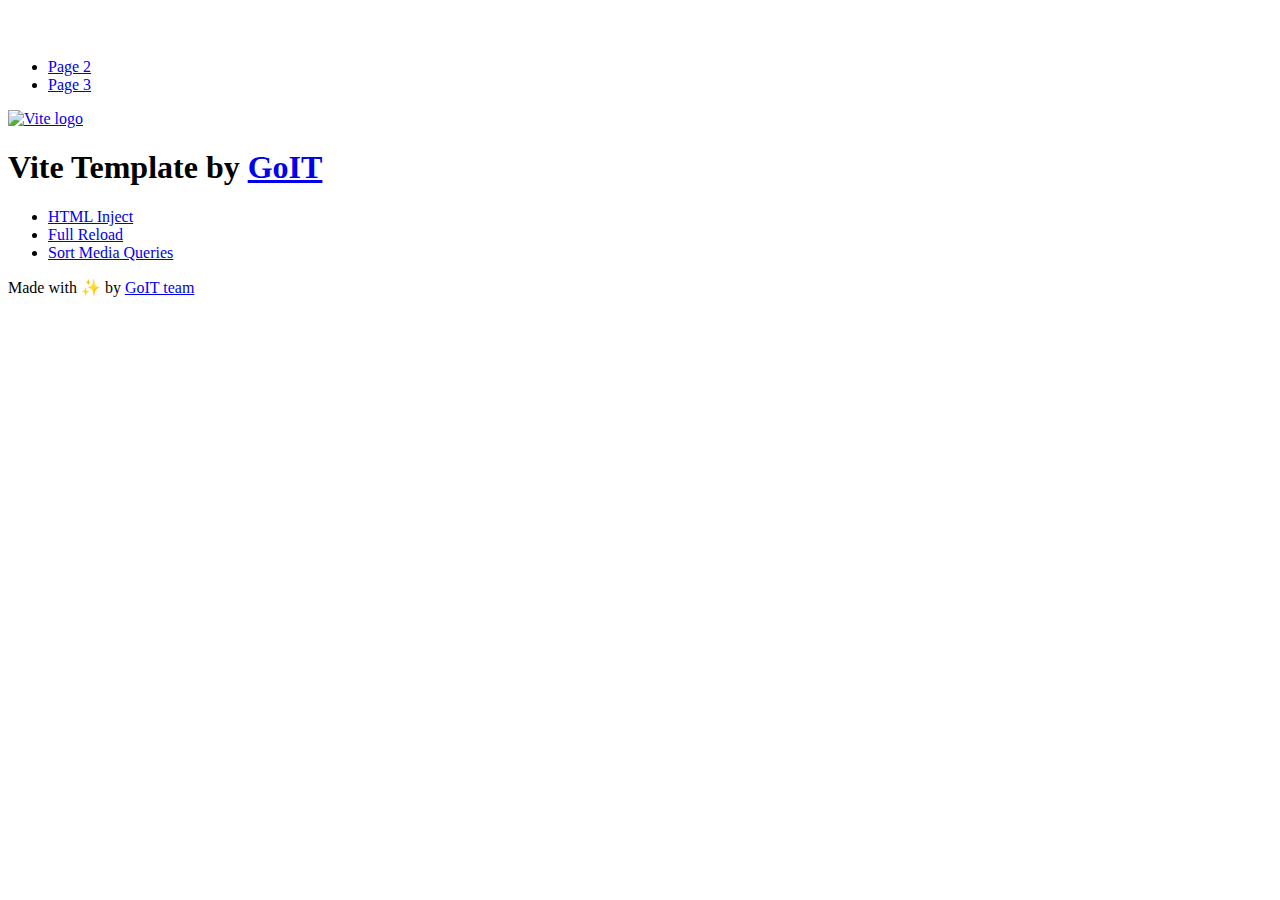
==== index.html @ 179dbf79 "Deploying to gh-pages from @ Szumapman/goit-js-hw-11@71fc9dae8155c117b6fc73bcf86a6e7943b2f8d7 🚀" ====
<!DOCTYPE html>
<html lang="en">
  <head>
    <meta charset="UTF-8" />
    <link rel="icon" type="image/svg+xml" href="/goit-js-hw-11/favicon.svg" />
    <meta name="viewport" content="width=device-width, initial-scale=1.0" />
    <title>Vanilla App Template</title>
    <script type="module" crossorigin src="/goit-js-hw-11/index.js"></script>
    <link rel="stylesheet" crossorigin href="/goit-js-hw-11/assets/styles-DvPDDfy5.css">
  </head>
  <body>
    <header class="header">
  <div class="container">
    <nav class="nav">
      <a class="nav-logo" href="./index.html" aria-label="Site logo">
        <svg class="nav-logo-icon" width="100" height="30">
          <use href="/goit-js-hw-11/assets/sprite-E8vg0sBb.svg#logo"></use>
        </svg>
      </a>
      <ul class="nav-list">
        <li class="nav-item">
          <a class="nav-link {=$highlight-act}" href="./page-2.html">Page 2</a>
        </li>
        <li class="nav-item">
          <a class="nav-link {=$highlight-curr}" href="./page-3.html">Page 3</a>
        </li>
      </ul>
    </nav>
  </div>
</header>


    <main>
      <!-- Loads the specified .html file -->
      <section class="vite-promo">
  <div class="container">
    <div class="vite-promo-thumb">
      <a
        class="vite-promo-link"
        href="https://vitejs.dev/"
        target="_blank"
        rel="noopener noreferrer"
        aria-label="Link to Vite official website"
        title="Vite.js  build tool"
      >
        <!-- Path to images as from index.html file -->
        <img
          class="pic"
          src="/goit-js-hw-11/assets/vite-logo-9o_aqrTe.png"
          alt="Vite logo"
          width="640"
          height="640"
        />
      </a>
    </div>
    <h1 class="main-title">
      <span class="main-title-gradient">Vite</span>
      Template by
      <a
        class="main-title-link"
        href="https://github.com/goitacademy/vanilla-app-template"
        target="_blank"
        rel="noopener noreferrer"
      >
        GoIT
      </a>
    </h1>
  </div>
</section>

      <article class="badges">
  <div class="container">
    <ul class="badges-list">
      <li class="badges-item">
        <a
          class="badges-link"
          href="https://www.npmjs.com/package/vite-plugin-html-inject"
          target="_blank"
          rel="noopener noreferrer"
        >
          HTML Inject
        </a>
      </li>
      <li class="badges-item">
        <a
          class="badges-link"
          href="https://www.npmjs.com/package/vite-plugin-full-reload"
          target="_blank"
          rel="noopener noreferrer"
        >
          Full Reload
        </a>
      </li>
      <li class="badges-item">
        <a
          class="badges-link"
          href="https://www.npmjs.com/package/postcss-sort-media-queries"
          target="_blank"
          rel="noopener noreferrer"
        >
          Sort Media Queries
        </a>
      </li>
    </ul>
  </div>
</article>

    </main>

    <footer class="footer">
  <div class="container">
    <p class="footer-desc">
      Made with ✨ by
      <a
        class="footer-link"
        href="https://goit.global/ua/"
        target="_blank"
        rel="noopener noreferrer"
      >
        GoIT team
      </a>
    </p>
  </div>
</footer>


  </body>
</html>
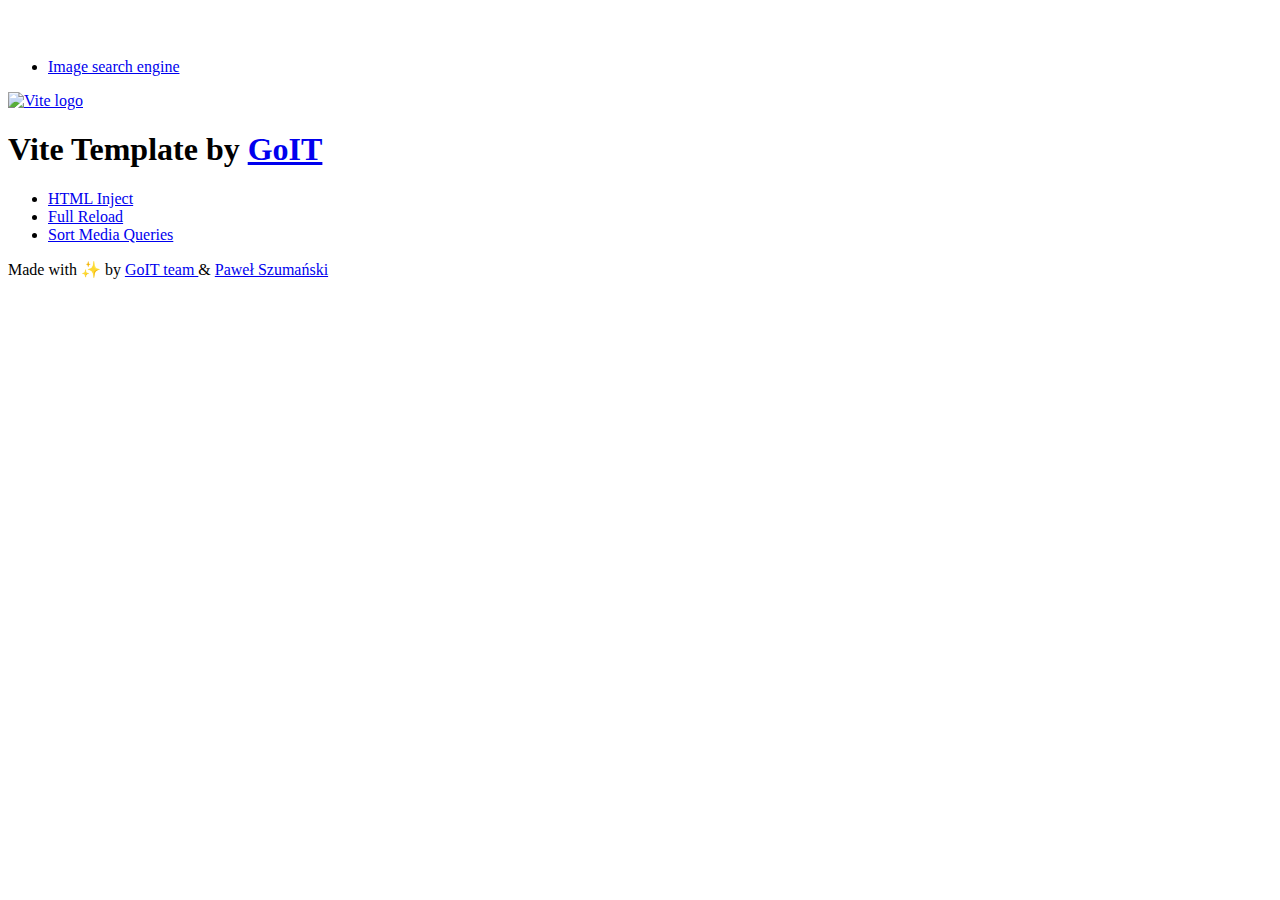
==== commit dcb90ac1: "Deploying to gh-pages from @ Szumapman/goit-js-hw-11@8eb3df565e7c749a8f3602a469a08b645f1ed8fa 🚀" ====
--- a/index.html
+++ b/index.html
@@ -19,10 +19,9 @@
       </a>
       <ul class="nav-list">
         <li class="nav-item">
-          <a class="nav-link {=$highlight-act}" href="./page-2.html">Page 2</a>
-        </li>
-        <li class="nav-item">
-          <a class="nav-link {=$highlight-curr}" href="./page-3.html">Page 3</a>
+          <a class="nav-link {=$highlight-act}" href="./image-serach.html"
+            >Image search engine</a
+          >
         </li>
       </ul>
     </nav>
@@ -119,6 +118,14 @@
       >
         GoIT team
       </a>
+      &amp;
+      <a
+        class="footer-link"
+        href="https://github.com/Szumapman"
+        target="_blank"
+        rel="noopener noreferrer"
+        >Paweł Szumański</a
+      >
     </p>
   </div>
 </footer>
